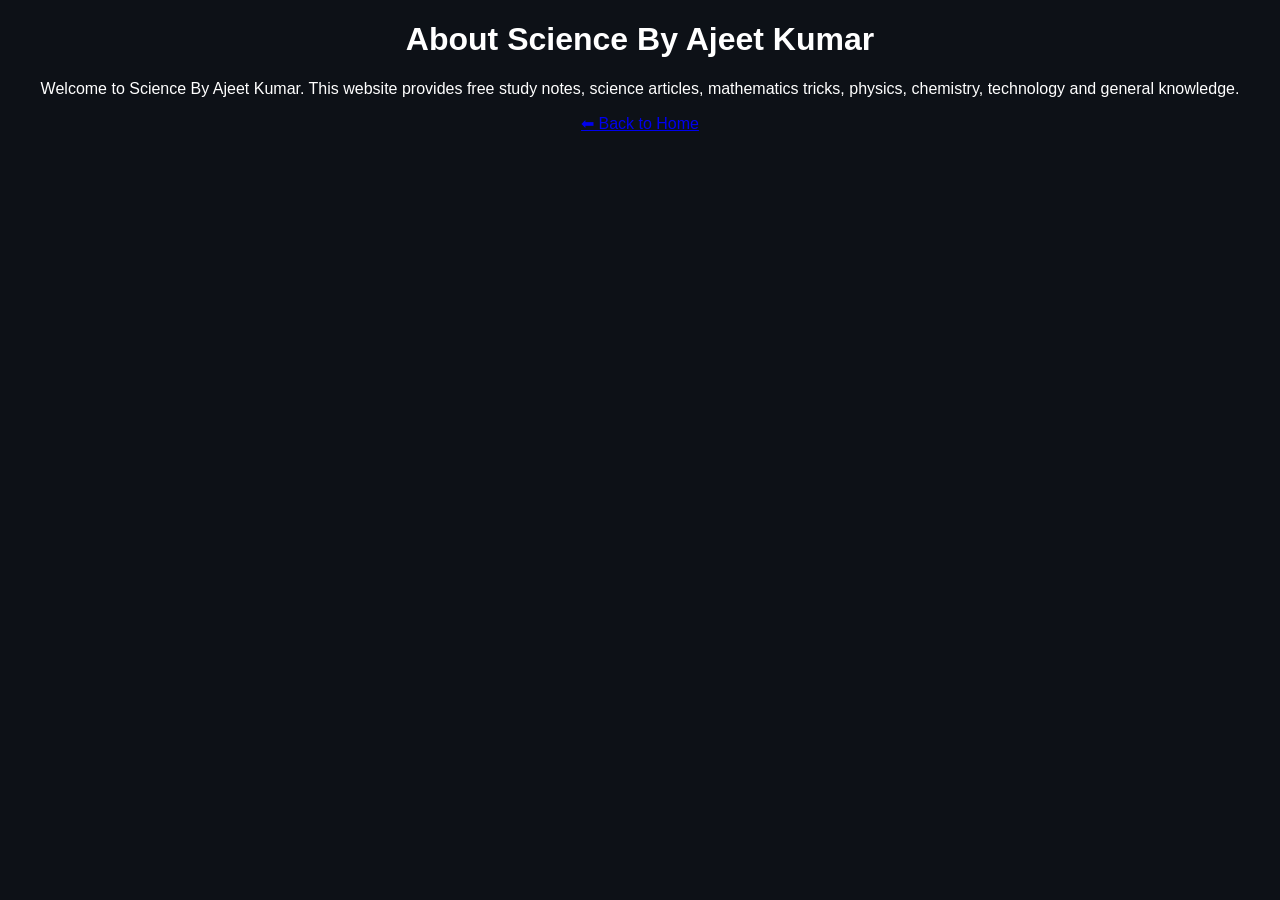
==== about.html @ a5943297 "Create about.html" ====
<!DOCTYPE html>
<html lang="en">
<head>
<meta charset="UTF-8">
<meta name="viewport" content="width=device-width, initial-scale=1.0">
<title>About - Science By Ajeet Kumar</title>
<link rel="stylesheet" href="style.css">
</head>

<body>

<h1>About Science By Ajeet Kumar</h1>

<p>
Welcome to Science By Ajeet Kumar.
This website provides free study notes, science articles,
mathematics tricks, physics, chemistry, technology and general knowledge.
</p>

<a href="index.html">⬅ Back to Home</a>

</body>
</html>
---- style.css ----
body{
    margin:0;
    font-family:Arial,sans-serif;
    background:#0d1117;
    color:white;
    text-align:center;
}

header{
    background:#161b22;
    padding:30px;
}

header h1{
    color:#00d9ff;
    margin:0;
}

header p{
    color:#c9d1d9;
}

nav{
    background:#21262d;
    padding:15px;
}

nav a{
    color:white;
    text-decoration:none;
    margin:15px;
    font-weight:bold;
}

nav a:hover{
    color:#00d9ff;
}

.hero{
    padding:80px 20px;
}

.hero h2{
    font-size:36px;
    color:#00d9ff;
}

.hero p{
    font-size:18px;
    max-width:700px;
    margin:auto;
}

button{
    margin-top:25px;
    padding:12px 25px;
    background:#00d9ff;
    color:black;
    border:none;
    border-radius:8px;
    font-size:18px;
    cursor:pointer;
}

button:hover{
    background:white;
}

footer{
    background:#161b22;
    padding:20px;
    margin-top:60px;
}
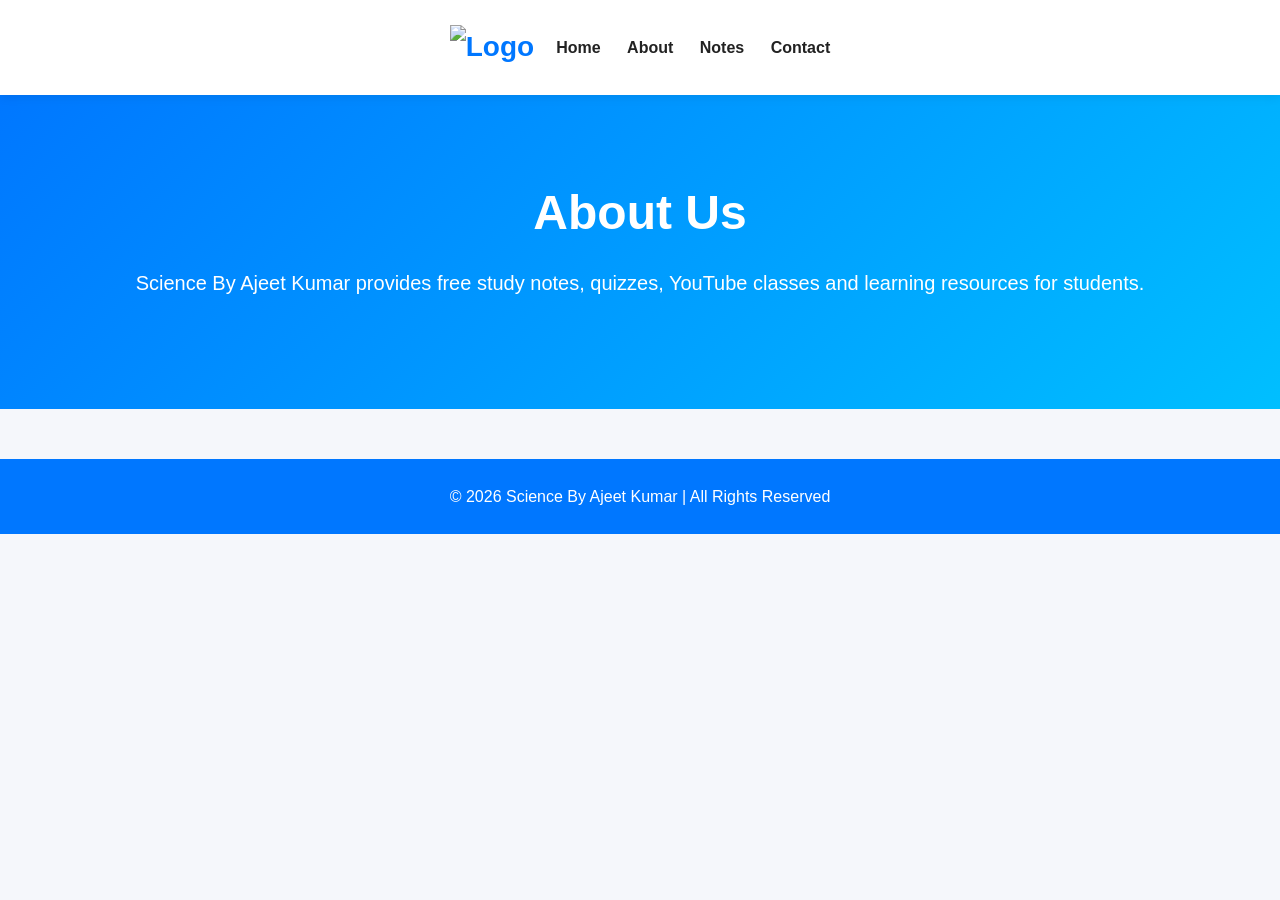
==== commit e77875fe: "Enhance about.html with header and footer Added header, navigation, and footer sections to the About" ====
--- a/about.html
+++ b/about.html
@@ -6,18 +6,32 @@
 <title>About - Science By Ajeet Kumar</title>
 <link rel="stylesheet" href="style.css">
 </head>
-
 <body>
 
-<h1>About Science By Ajeet Kumar</h1>
+<header>
+<div class="logo">
+<img src="file_00000005a708206806b98ef0444473c.png" alt="Logo">
+</div>
 
+<nav>
+<a href="index.html">Home</a>
+<a href="about.html">About</a>
+<a href="notes.html">Notes</a>
+<a href="contact.html">Contact</a>
+</nav>
+</header>
+
+<section class="hero">
+<h1>About Us</h1>
 <p>
-Welcome to Science By Ajeet Kumar.
-This website provides free study notes, science articles,
-mathematics tricks, physics, chemistry, technology and general knowledge.
+Science By Ajeet Kumar provides free study notes, quizzes,
+YouTube classes and learning resources for students.
 </p>
+</section>
 
-<a href="index.html">⬅ Back to Home</a>
+<footer>
+<p>© 2026 Science By Ajeet Kumar | All Rights Reserved</p>
+</footer>
 
 </body>
 </html>
--- a/style.css
+++ b/style.css
@@ -1,73 +1,173 @@
+*{
+margin:0;
+padding:0;
+box-sizing:border-box;
+font-family:'Poppins',sans-serif;
+}
+
 body{
-    margin:0;
-    font-family:Arial,sans-serif;
-    background:#0d1117;
-    color:white;
-    text-align:center;
+background:#f5f7fb;
+color:#222;
+line-height:1.6;
 }
 
 header{
-    background:#161b22;
-    padding:30px;
+background:#ffffff;
+padding:25px 8%;
+display:flex;
+justify-content: center;
+align-items:center;
+box-shadow:0 2px 10px rgba(0,0,0,.08);
+position:sticky;
+top:0;
+z-index:1000;
 }
 
-header h1{
-    color:#00d9ff;
-    margin:0;
+.logo{
+font-size:28px;
+font-weight:700;
+color:#0077ff;
 }
 
-header p{
-    color:#c9d1d9;
+nav a{
+text-decoration:none;
+color:#222;
+margin-left:22px;
+font-weight:600;
+transition:.3s;
+}
+
+nav a:hover{
+color:#0077ff;
+}
+
+.hero{
+text-align:center;
+padding:80px 20px;
+background:linear-gradient(135deg,#0077ff,#00bfff);
+color:white;
+}
+
+.hero h1{
+font-size:48px;
+margin-bottom:15px;
+}
+
+.hero p{
+font-size:20px;
+margin-bottom:30px;
+}
+
+.btn{
+display:inline-block;
+padding:14px 32px;
+background:#fff;
+color:#0077ff;
+border-radius:8px;
+text-decoration:none;
+font-weight:700;
+transition:.3s;
+}
+
+.btn:hover{
+transform:scale(1.05);
+}.subjects{
+padding:70px 8%;
+text-align:center;
+}
+
+.subjects h2{
+font-size:36px;
+margin-bottom:40px;
+color:#0077ff;
+}
+
+.cards{
+display:grid;
+grid-template-columns:repeat(auto-fit,minmax(240px,1fr));
+gap:25px;
+}
+
+.card{
+background:#fff;
+padding:30px;
+border-radius:15px;
+box-shadow:0 5px 15px rgba(0,0,0,.08);
+transition:.3s;
+}
+
+.card:hover{
+transform:translateY(-8px);
+box-shadow:0 10px 25px rgba(0,119,255,.2);
+}
+
+.card h3{
+color:#0077ff;
+margin-bottom:15px;
+}
+
+.youtube{
+padding:70px 8%;
+text-align:center;
+background:#eef6ff;
+}
+
+.youtube h2{
+font-size:36px;
+margin-bottom:20px;
+color:#0077ff;
+}
+
+.youtube p{
+font-size:18px;
+margin-bottom:25px;
+}
+
+footer{
+background:#0077ff;
+color:white;
+text-align:center;
+padding:25px;
+margin-top:50px;
+}@media (max-width:768px){
+
+header{
+flex-direction:column;
+padding:15px;
 }
 
 nav{
-    background:#21262d;
-    padding:15px;
+margin-top:15px;
 }
 
 nav a{
-    color:white;
-    text-decoration:none;
-    margin:15px;
-    font-weight:bold;
+display:inline-block;
+margin:8px;
 }
 
-nav a:hover{
-    color:#00d9ff;
-}
-
-.hero{
-    padding:80px 20px;
-}
-
-.hero h2{
-    font-size:36px;
-    color:#00d9ff;
+.hero h1{
+font-size:32px;
 }
 
 .hero p{
-    font-size:18px;
-    max-width:700px;
-    margin:auto;
+font-size:17px;
 }
 
-button{
-    margin-top:25px;
-    padding:12px 25px;
-    background:#00d9ff;
-    color:black;
-    border:none;
-    border-radius:8px;
-    font-size:18px;
-    cursor:pointer;
+.subjects h2,
+.youtube h2{
+font-size:28px;
 }
 
-button:hover{
-    background:white;
+.btn{
+padding:12px 24px;
+font-size:16px;
 }
 
-footer{
-    background:#161b22;
-    padding:20px;
-    margin-top:60px;
+.logo img{
+    width:100%;
+    max-width:450px;
+    height:auto;
+    display:block;
+    margin:0 auto;
 }
+
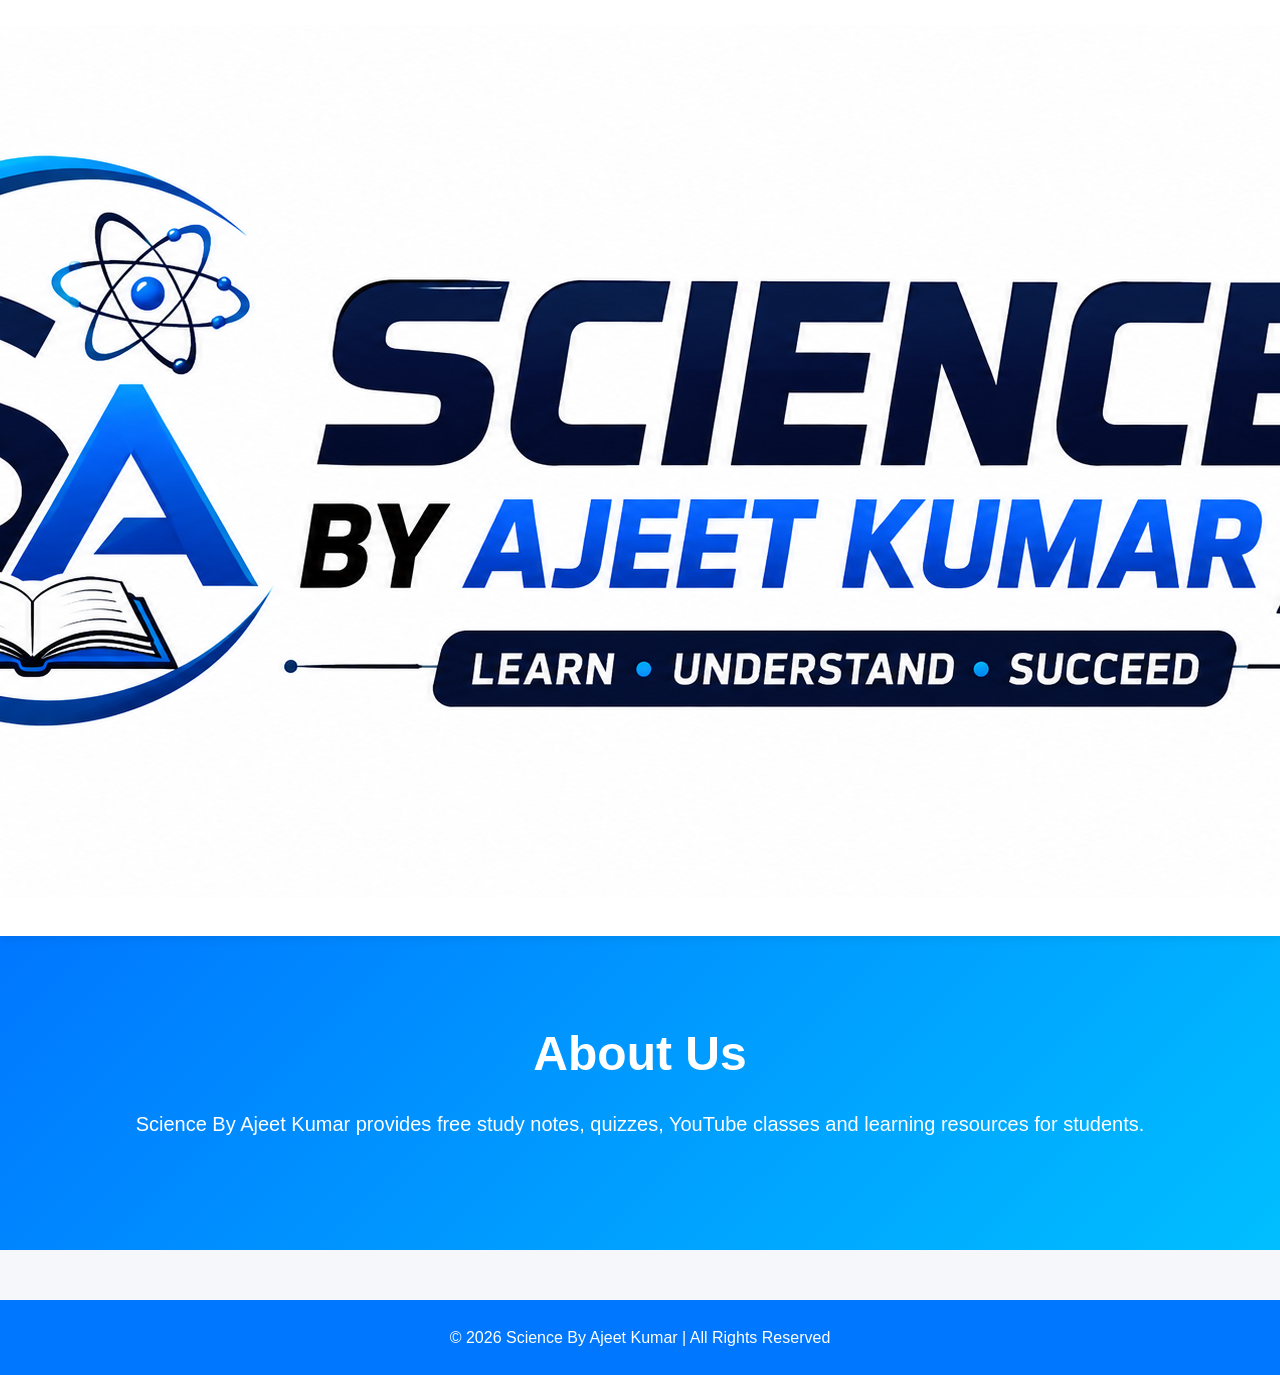
==== commit de70b4cb: "Update about.html" ====
--- a/about.html
+++ b/about.html
@@ -10,7 +10,7 @@
 
 <header>
 <div class="logo">
-<img src="file_00000005a708206806b98ef0444473c.png" alt="Logo">
+<img src="file_000000005a708206806b98ef0444473c.png" alt="Logo">
 </div>
 
 <nav>
